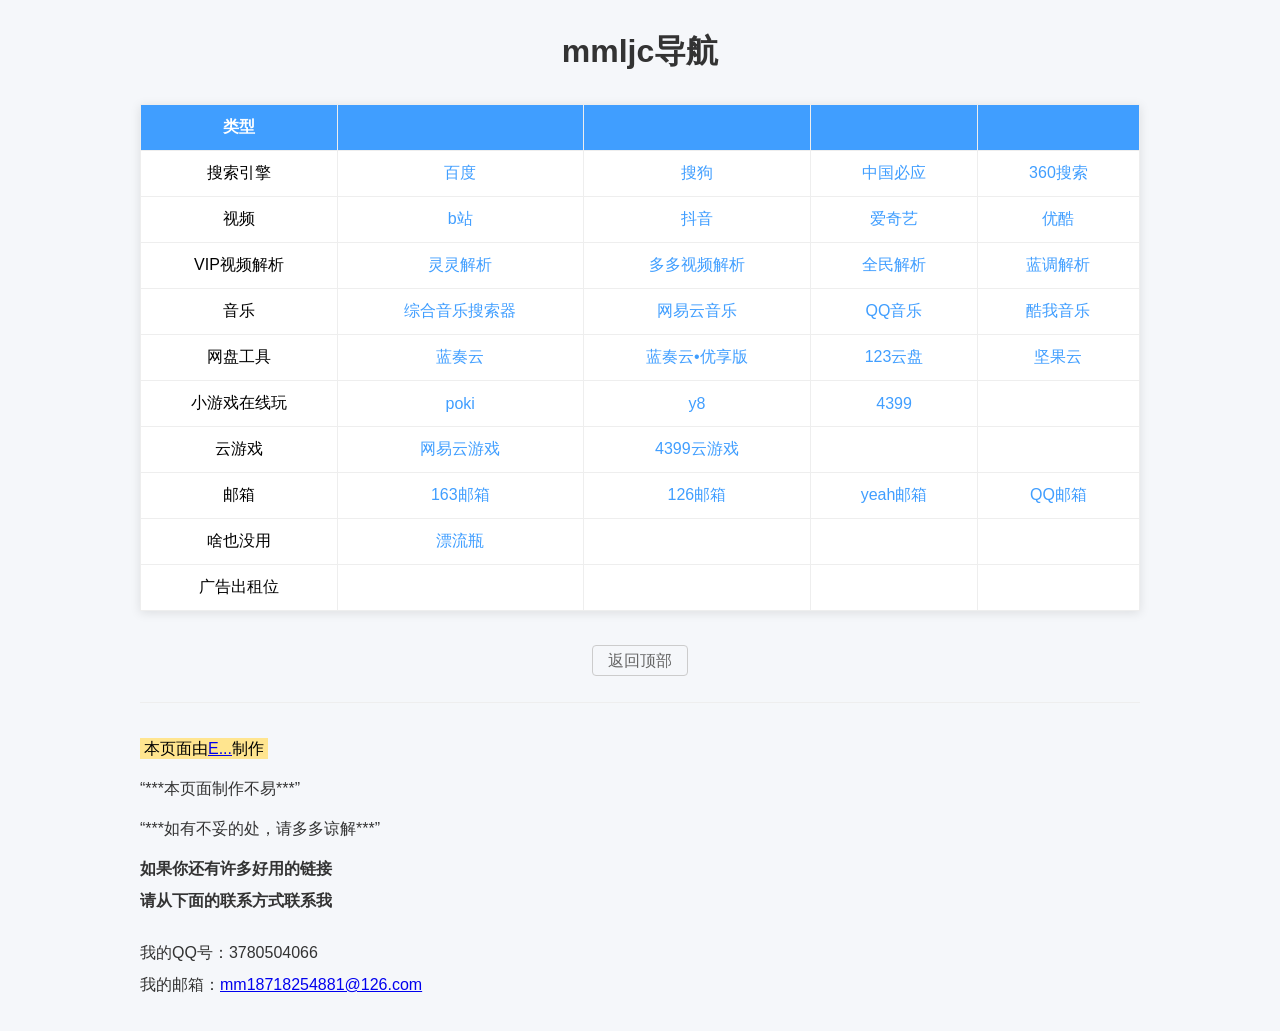
==== daohang.html @ e33e7e87 "Create daohang.html" ====
<!DOCTYPE html>
<html lang="zh-CN">
<head>
    <meta charset="UTF-8">
    <meta name="viewport" content="width=device-width, initial-scale=1.0">
    <title>mmljc导航</title>
    <style>
        * {
            margin: 0;
            padding: 0;
            box-sizing: border-box;
            font-family: "Microsoft Yahei", sans-serif;
        }
        body {
            padding: 30px 15px;
            background-color: #f5f7fa;
        }
        h1 {
            text-align: center;
            margin-bottom: 30px;
            color: #333;
        }
        table {
            width: 100%;
            max-width: 1000px;
            margin: 0 auto 40px;
            border-collapse: collapse;
            background: #fff;
            box-shadow: 0 2px 10px rgba(0,0,0,0.1);
        }
        th, td {
            border: 1px solid #eee;
            padding: 12px 8px;
            text-align: center;
        }
        th {
            background-color: #409eff;
            color: #fff;
        }
        td a {
            color: #409eff;
            text-decoration: none;
            margin: 0 6px;
        }
        td a:hover {
            text-decoration: underline;
        }
        .back-top {
            text-align: center;
            margin: 20px 0;
        }
        .back-top a {
            color: #666;
            text-decoration: none;
            padding: 6px 15px;
            border: 1px solid #ccc;
            border-radius: 4px;
        }
        .info {
            max-width: 1000px;
            margin: 0 auto;
            line-height: 2;
            font-size: 16px;
            color: #333;
        }
        mark {
            background-color: #ffe58f;
            padding: 2px 4px;
        }
        q {
            display: block;
            margin: 8px 0;
        }
        .contact {
            margin-top: 20px;
            font-weight: 500;
        }
    </style>
</head>
<body>
    <h1>mmljc导航</h1>

    <table>
        <tr>
            <th>类型</th>
            <th></th>
            <th></th>
            <th></th>
            <th></th>
        </tr>
        <tr>
            <td>搜索引擎</td>
            <td><a href="https://baidu.com" title="baidu">百度</a></td>
            <td><a href="https://soso.com" title="搜搜">搜狗</a></td>
            <td><a href="https://cn.bing.com" title="bing">中国必应</a></td>
            <td><a href="https://so.com" title="360搜索">360搜索</a></td>
        </tr>
        <tr>
            <td>视频</td>
            <td><a href="https://bilibili.com" title="bilibili">b站</a></td>
            <td><a href="https://douyin.com" title="抖音">抖音</a></td>
            <td><a href="https://iqiyi.com" title="iqiyi">爱奇艺</a></td>
            <td><a href="https://youku.com" title="优酷">优酷</a></td>
        </tr>
        <tr>
            <td>VIP视频解析</td>
            <td><a href="https://daidaijx.github.io/vip" title="灵灵解析">灵灵解析</a></td>
            <td><a href="https://v.vps6.cn" title="多多视频解析">多多视频解析</a></td>
            <td><a href="https://pakou.cn" title="全民解析">全民解析</a></td>
            <td><a href="https://daga.cc" title="蓝调解析">蓝调解析</a></td>
        </tr>
        <tr>
            <td>音乐</td>
            <td><a href="http://xmsj.org" title="小米手机.org">综合音乐搜索器</a></td>
            <td><a href="https://music.163.com" title="网易云音乐">网易云音乐</a></td>
            <td><a href="https://y.qq.com" title="QQ音乐">QQ音乐</a></td>
            <td><a href="https://kuwo.cn" title="酷我音乐">酷我音乐</a></td>
        </tr>
        <tr>
            <td>网盘工具</td>
            <td><a href="https://lanzou.com" title="蓝奏云">蓝奏云</a></td>
            <td><a href="https://ilanzou.com">蓝奏云•优享版</a></td>
            <td><a href="https://123pan.com" title="123盘">123云盘</a></td>
            <td><a href="https://jianguoyun.com">坚果云</a></td>
        </tr>
        <tr>
            <td>小游戏在线玩</td>
            <td><a href="https://poki.com" title="poki">poki</a></td>
            <td><a href="https://zh.y8.com" title="y8">y8</a></td>
            <td><a href="https://4399.com" title="4399">4399</a></td>
            <td></td>
        </tr>
        <tr>
            <td>云游戏</td>
            <td><a href="https://cg.163.com" title="网易云游戏">网易云游戏</a></td>
            <td><a href="https://y.4399.com" title="4399云游戏">4399云游戏</a></td>
            <td></td>
            <td></td>
        </tr>
        <tr>
            <td>邮箱</td>
            <td><a href="https://mail.163.com">163邮箱</a></td>
            <td><a href="https://mail.126.com">126邮箱</a></td>
            <td><a href="https://mail.yeah.net">yeah邮箱</a></td>
            <td><a href="https://mail.qq.com">QQ邮箱</a></td>
        </tr>
        <tr>
            <td>啥也没用</td>
            <td><a href="https://tmall.lupishan.cn/index.html">漂流瓶</a></td>
            <td></td>
            <td></td>
            <td></td>
        </tr>
        <tr>
            <td>广告出租位</td>
            <td></td>
            <td></td>
            <td></td>
            <td></td>
        </tr>
    </table>

    <div class="back-top">
        <a href="#">返回顶部</a>
    </div>

    <hr style="max-width:1000px;margin:30px auto;border:none;border-top:1px solid #eee;">

    <div class="info">
        <mark>本页面由<a href="https://link3.cc/mmljc">E...</a>制作</mark>
        <q>***本页面制作不易***</q>
        <q>***如有不妥的处，请多多谅解***</q>

        <p><strong>如果你还有许多好用的链接</strong></p>
        <p><strong>请从下面的联系方式联系我</strong></p>

        <div class="contact">
            我的QQ号：3780504066<br>
            我的邮箱：<a href="mailto:mm18718254881@126.com">mm18718254881@126.com</a>
        </div>
    </div>
</body>
</html>
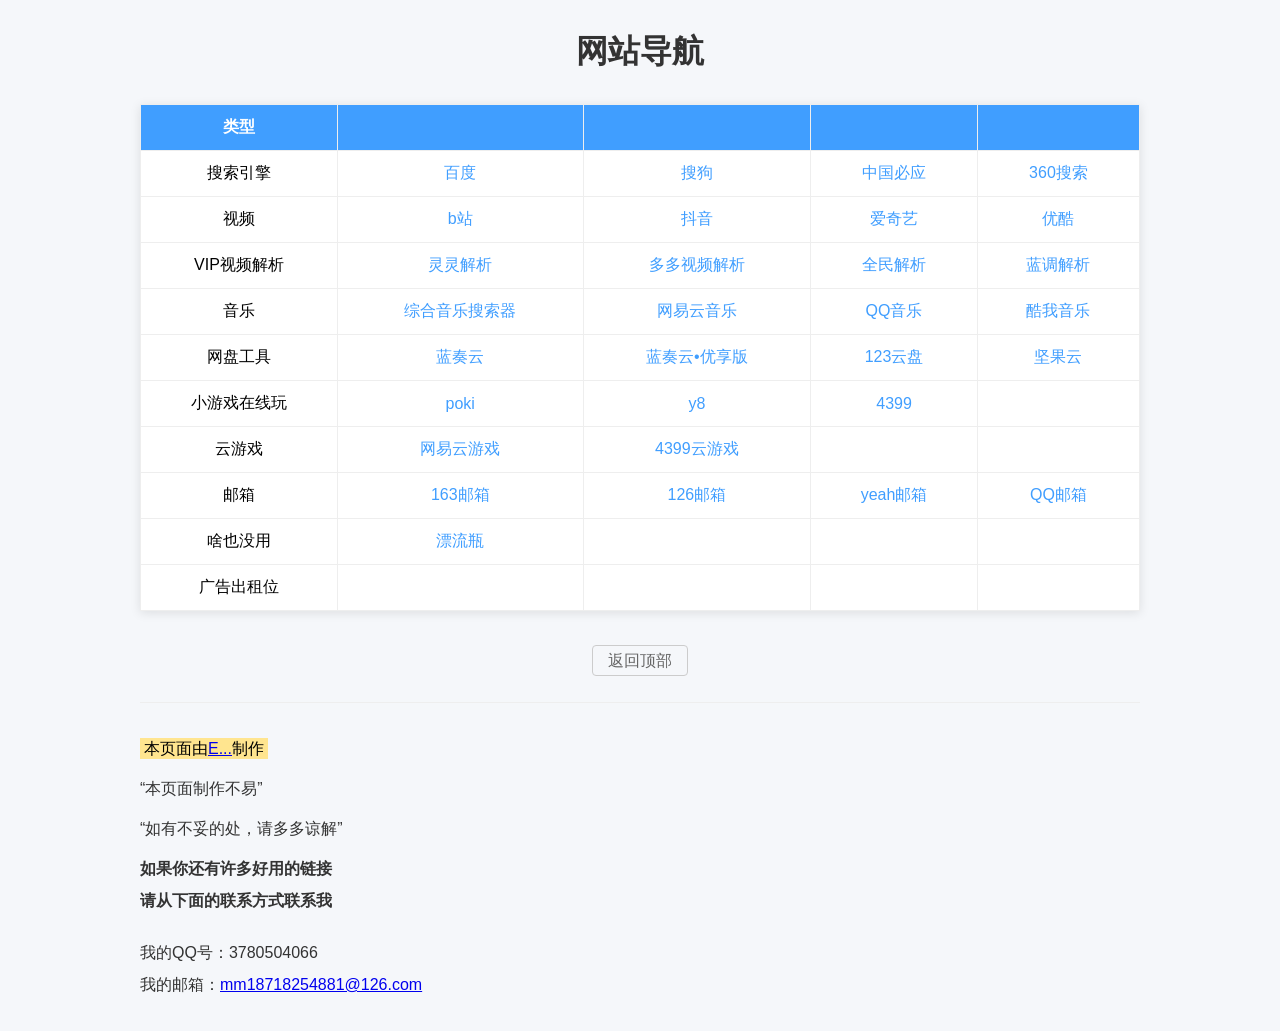
==== commit 0cce6586: "Update daohang.html" ====
--- a/daohang.html
+++ b/daohang.html
@@ -3,7 +3,7 @@
 <head>
     <meta charset="UTF-8">
     <meta name="viewport" content="width=device-width, initial-scale=1.0">
-    <title>mmljc导航</title>
+    <title>网站导航</title>
     <style>
         * {
             margin: 0;
@@ -78,7 +78,7 @@
     </style>
 </head>
 <body>
-    <h1>mmljc导航</h1>
+    <h1>网站导航</h1>
 
     <table>
         <tr>
@@ -168,8 +168,8 @@
 
     <div class="info">
         <mark>本页面由<a href="https://link3.cc/mmljc">E...</a>制作</mark>
-        <q>***本页面制作不易***</q>
-        <q>***如有不妥的处，请多多谅解***</q>
+        <q>本页面制作不易</q>
+        <q>如有不妥的处，请多多谅解</q>
 
         <p><strong>如果你还有许多好用的链接</strong></p>
         <p><strong>请从下面的联系方式联系我</strong></p>
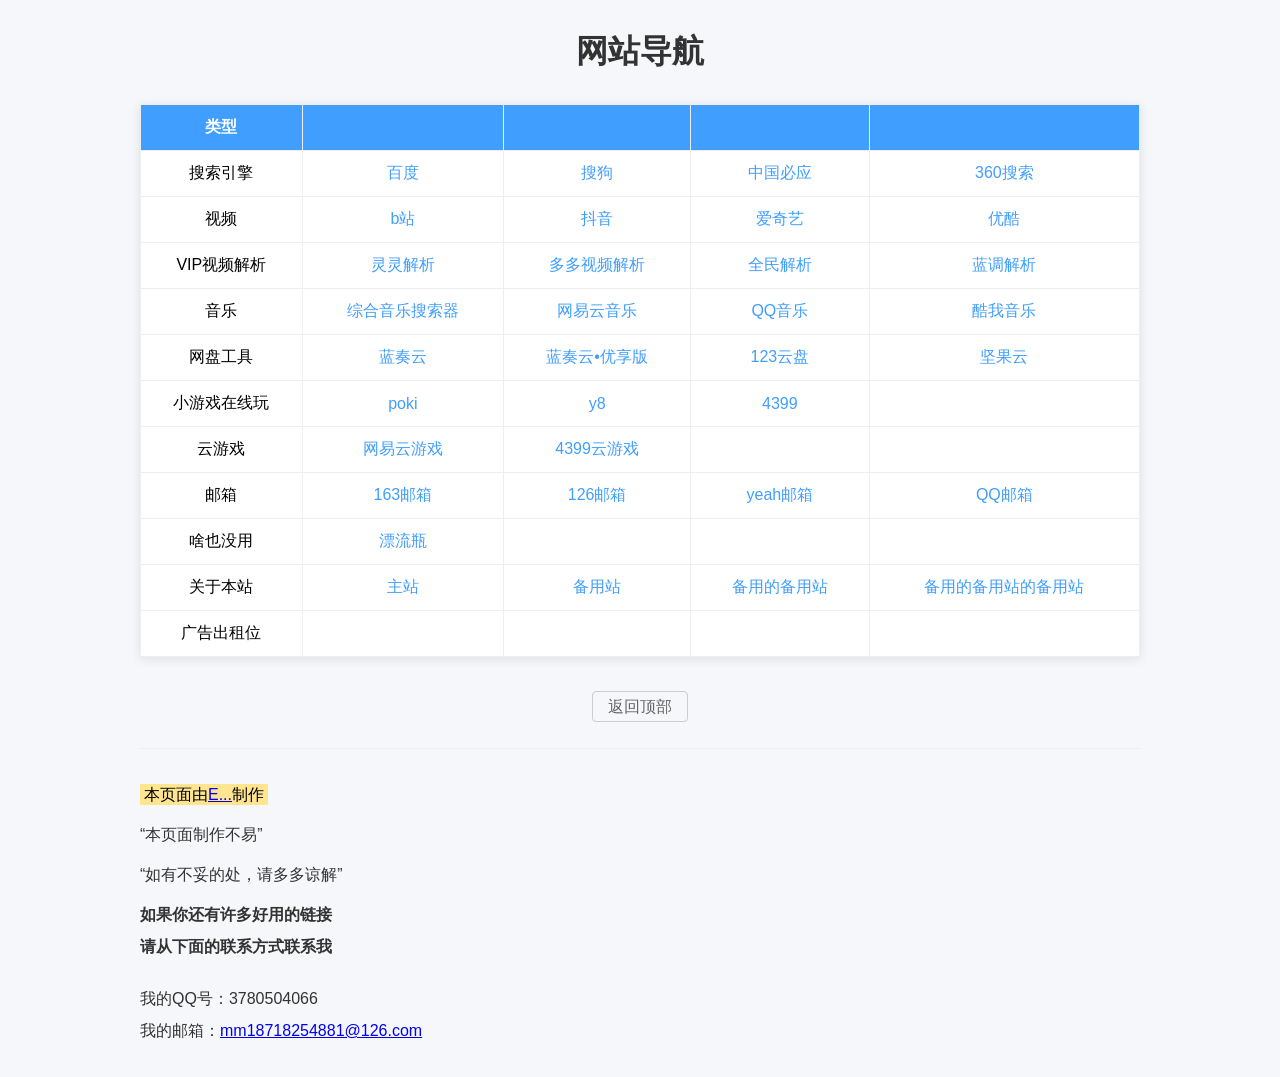
==== commit 7da34e3b: "Update daohang.html" ====
--- a/daohang.html
+++ b/daohang.html
@@ -1,6 +1,4 @@
-<!DOCTYPE html>
-<html lang="zh-CN">
-<head>
+<html><head>
     <meta charset="UTF-8">
     <meta name="viewport" content="width=device-width, initial-scale=1.0">
     <title>网站导航</title>
@@ -80,8 +78,8 @@
 <body>
     <h1>网站导航</h1>
 
-    <table>
-        <tr>
+<table>
+        <tbody><tr>
             <th>类型</th>
             <th></th>
             <th></th>
@@ -152,32 +150,39 @@
             <td></td>
         </tr>
         <tr>
+            <td>关于本站</td>
+            <td><a href="https://mmljc.github.io/vip">主站</a></td>
+            <td><a href="https://mmljc.github.io/mmljc">备用站</a></td>
+            <td><a href="https://mmljc.lanzout.com/iaQvS3mn0kji">备用的备用站</a></td>
+            <td><a href="https://link3.cc/mmljc">备用的备用站的备用站</a></td>
+        </tr>
+        <tr>
             <td>广告出租位</td>
             <td></td>
             <td></td>
             <td></td>
             <td></td>
         </tr>
-    </table>
+    </tbody>
+</table>
 
-    <div class="back-top">
+ 
+<div class="back-top">
         <a href="#">返回顶部</a>
     </div>
 
-    <hr style="max-width:1000px;margin:30px auto;border:none;border-top:1px solid #eee;">
-
+ <hr style="max-width:1000px;margin:30px auto;border:none;border-top:1px solid #eee;">
     <div class="info">
         <mark>本页面由<a href="https://link3.cc/mmljc">E...</a>制作</mark>
         <q>本页面制作不易</q>
         <q>如有不妥的处，请多多谅解</q>
-
         <p><strong>如果你还有许多好用的链接</strong></p>
         <p><strong>请从下面的联系方式联系我</strong></p>
-
         <div class="contact">
             我的QQ号：3780504066<br>
             我的邮箱：<a href="mailto:mm18718254881@126.com">mm18718254881@126.com</a>
         </div>
     </div>
-</body>
-</html>
+
+
+</body></html>
